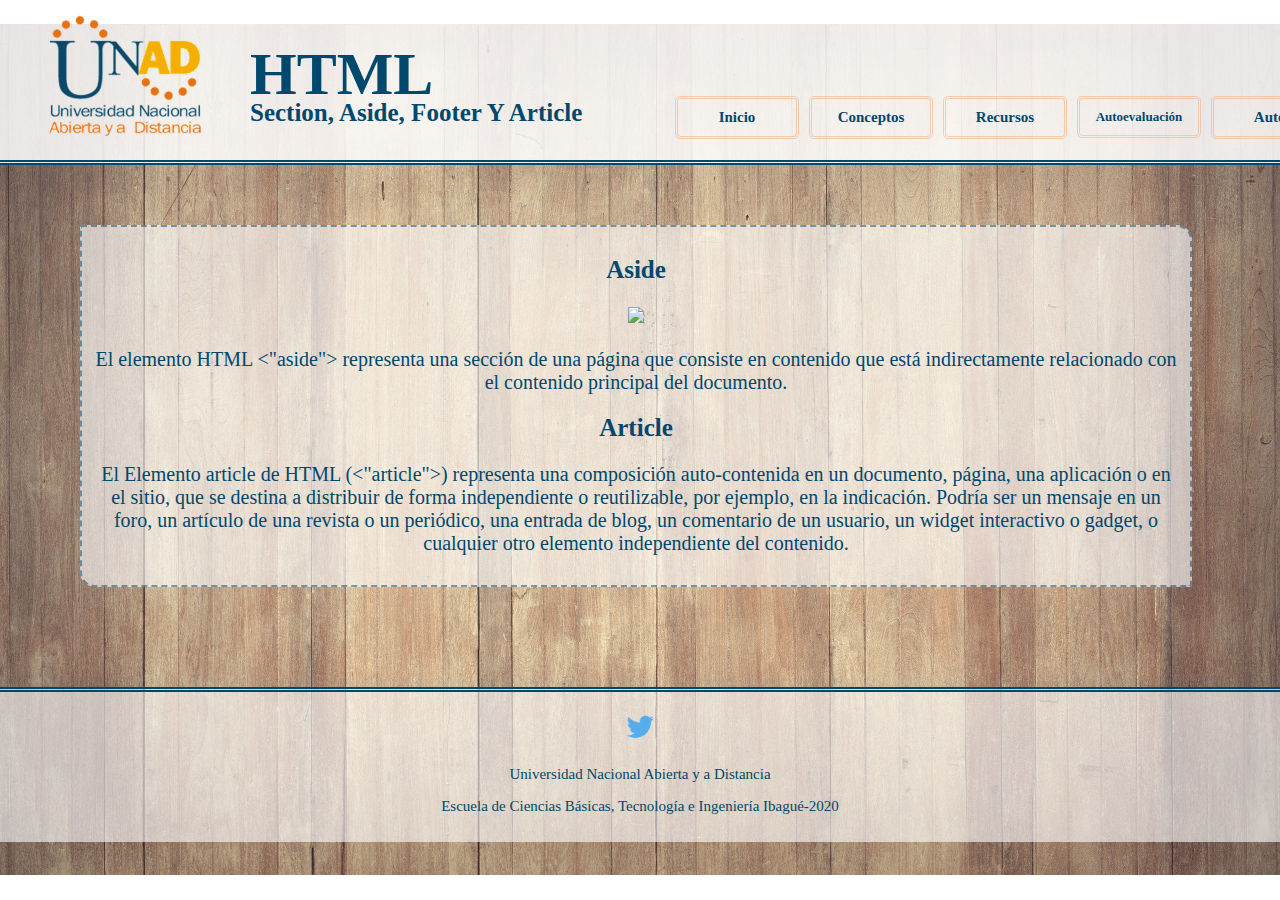
==== Aside.html @ 12b5f375 "proyect" ====
<!DOCTYPE html>
<html lang="es">
<head>
	<title>Diseños sitios web</title>
	<meta charset="utf-8">
	<link rel="stylesheet" type="text/css" href="css/index.css">
</head>
<body background="images/fondo.jpg">
	<header>
		<img class="logo" src="images/logo.png">
		<h1>HTML</h1>
		<h2>Section, Aside, Footer Y Article</h2>
	</header>
	<nav>
		<ul class="menu" class="nav">
			<li><a href="index.html">Inicio</a></li>
			<li><a href="#">Conceptos</a>
			<ul class="sub">
				<li><a style="background-color:rgb(0,72,108); border-color: rgba(244, 166, 111);color: white;" href="Section.html">Section</a></li>
				<li><a style="background-color:rgb(0,72,108); border-color: rgba(244, 166, 111);color: white;" href="Aside.html">Aside</a></li>
			</ul></li>
			<li><a href="#">Recursos</a>
			<ul class="sub1">
				<li><a style="background-color:rgb(0,72,108); border-color: rgba(244, 166, 111);color: white;" href="Foother.html">Foother</a></li>
				<li><a style="background-color:rgb(0,72,108); border-color: rgba(244, 166, 111);color: white;" href="Article.html">Article</a></li>
			</ul></li>
			<li><a href="#" style="font-size: 13px;">Autoevaluación</a>
			<ul class="sub2">
				<li><a style="background-color:rgb(0,72,108); border-color: rgba(244, 166, 111);color: white;" href=""></a></li>
				<li><a style="background-color:rgb(0,72,108); border-color: rgba(244, 166, 111);color: white;" href=""></a></li>
			</ul></li>
			<li><a href="Autor.html">Autor</a></li>
		</ul>
    </nav>
    <content>
    	<div class="obj-Section">
            <br><br><br>
    		<center>
            <b><h2>Aside</h2></b>

            <a href="https://www.google.com/search?q=aside+html&tbm=isch&ved=2ahUKEwjSmN3KuOzsAhVNeDABHTLoC0EQ2-cCegQIABAA&oq=aside+html&gs_lcp=CgNpbWcQAzIGCAAQBxAeOgQIABBDOgcIABCxAxBDOgIIAFDGgUxY15RMYOOWTGgAcAB4AIAB9wWIAbgVkgELMi0xLjIuMS4xLjGYAQCgAQGqAQtnd3Mtd2l6LWltZ8ABAQ&sclient=img&ei=OnukX9KTNs3wwbkPstCviAQ&bih=730&biw=1517#imgrc=64QfG1PnTgPoeM"><img src="images/Aside.jpg"></a>
    		<p>
    			El elemento HTML <"aside"> representa una sección de una página que consiste en contenido que está indirectamente relacionado con el contenido principal del documento.
    		</p>
    		<p>
    			<h2 style="margin-top: 20px;">Article</h2>
				El Elemento article de HTML (<"article">) representa una composición auto-contenida en un documento, página, una aplicación o en el sitio, que se destina a distribuir de forma independiente o reutilizable, por ejemplo, en la indicación. Podría ser un mensaje en un foro, un artículo de una revista o un periódico,
  				una entrada de blog, un comentario de un usuario, un widget interactivo o gadget, o cualquier otro elemento independiente del contenido.
  			</p>
    	    </center>
    	</div>
    </content>
    <footer>
    	<div class="pie1">
    		<p><a href="https://twitter.com/UniversidadUNAD?ref_src=twsrc%5Egoogle%7Ctwcamp%5Eserp%7Ctwgr%5Eauthor"><img src="images/twitter.png" width="40px"></a></p>
    	</div>
    	<div class="pie2">
    		<p>Universidad Nacional Abierta y a Distancia</p>
    	</div>
    	<div class="pie3">
    		<p>Escuela de Ciencias Básicas, Tecnología e Ingeniería
    			Ibagué-2020
    		</p>
    	</div>
    </footer>
</body>
</html>
---- css/index.css ----
body{
	background-repeat: no-repeat;
	background-position: center;
	background-attachment: fixed;
	background-size: 100%;
	padding: 0px;
	margin: 0px;
}

header{
	background: rgba(255,255,255,0.85);
	height: 160px;
	border-bottom: double;
	border-color: rgb(0,72,108);
	border-width: 5px; 
}

h1{
	display: inline-block;
	width: 100px;
	margin-top: 40px;
	font-size: 60px;
	font-family: "Georgia", Times, serif;
	color: rgb(0,72,108);
}

h2{
	display: block;
	width: 800px;
	margin-top: -50px;
	font-size: 25px;
	font-family: "Georgia", Times, serif;
	color: rgb(0,72,108);
}

.logo{
	float: left;
	width: 250px;

}

.menu{
	padding: 0;
	margin-bottom: -90px;
	margin-left: 670px;
	width: 678px;
}

.menu li{
	display: inline;
}

.menu li a{
	font-weight: bold;
	font-family: "Georgia", Times, serif;
	font-size: 15px;
	text-decoration: none;
	width: 98px;
	float: left;
	padding: 10px;
	margin: 5px;
	border: double;
	border-color: rgba(244, 166, 111,0.5); 
	border-radius: 5px;
	background-color: rgba(255,255,255,0);
	color: rgb(0,72,108);
	text-align: center;
	-webkit-transition: all 200ms ease-in;
    -webkit-transform: scale(1); 
    -ms-transition: all 200ms ease-in;
    -ms-transform: scale(1); 
    -moz-transition: all 200ms ease-in;
    -moz-transform: scale(1);
    transition: all 200ms ease-in;
    transform: scale(1);   
}
 
.menu li a:hover{
	background-color: rgba(244, 166, 111,0.50);
	margin-top: -2;
	padding-bottom: 12px;
	border-radius: 5px;
	border:double;
	border-color:rgb(244, 166, 111); 
	-webkit-transition: all 200ms ease-in;
    -webkit-transform: scale(1.1);
    -ms-transition: all 200ms ease-in;
    -ms-transform: scale(1.1);   
    -moz-transition: all 200ms ease-in;
    -moz-transform: scale(1.1);
    transition: all 200ms ease-in;
    transform: scale(1.1);
}

.obj{
	margin-top: 150px;
	margin-left: 80px;
	width: 500px;
	padding: 10px;
	font-size: 20px;
	font-family: "Georgia", Times, serif;
	color: rgb(0,72,108);
	background: rgba(255,255,255,0.60);
	border-top-right-radius: 15px;
	border-bottom-left-radius: 15px;
	border: dashed;
	border-width: 2px;
	border-color: rgba(0,72,108,0.5);
}
.obj-Section{
	margin-top: 150px;
	margin-left: 80px;
	width: 85%;
	padding: 10px;
	font-size: 20px;
	font-family: "Georgia", Times, serif;
	color: rgb(0,72,108);
	background: rgba(255,255,255,0.60);
	border-top-right-radius: 15px;
	border-bottom-left-radius: 15px;
	border: dashed;
	border-width: 2px;
	border-color: rgba(0,72,108,0.5);
}

.obj1{
	margin-top: 30px;
	margin-left: 80px;
	width: 500px;
	padding: 10px;
	font-size: 20px;
	font-family: "Georgia", Times, serif;
	color: rgb(0,72,108);
	background: rgba(255,255,255,0.60);
	border-top-left-radius: 15px;
	border-bottom-right-radius: 15px;
	border: dashed;
	border-width: 2px;
	border-color: rgba(0,72,108,0.5);
}

.obj2{
	margin-top: -395px;
	margin-left: 750px;
	width: 500px;
	padding: 10px;
	font-size: 20px;
	font-family: "Georgia", Times, serif;
	color: rgb(0,72,108);
	background: rgba(255,255,255,0.60);
	border-top-left-radius: 15px;
	border-bottom-right-radius: 15px;
	border: dashed;
	border-width: 2px;
	border-color: rgba(0,72,108,0.5);
}

.obj2 a{
	padding: 1px;
	border-bottom: double;
	border-width: 3px;
	border-radius: 5px;
	border-color: rgba(244, 166, 111,0.8); 
	text-decoration: none;
	color: rgb(0,72,108);
	margin-left: 5px;
}

.obj2 a:hover{
	background-color: rgba(244, 166, 111,0.50);
	margin-top: -2;
	padding: 12px;
	border-radius: 8px;
	border:double;
	border-width: 3px;
	border-color:rgb(244, 166, 111); 
	-webkit-transition: all 200ms ease-in;
    -webkit-transform: scale(1.1);
    -ms-transition: all 200ms ease-in;
    -ms-transform: scale(1.1);   
    -moz-transition: all 200ms ease-in;
    -moz-transform: scale(1.1);
    transition: all 200ms ease-in;
    transform: scale(1.1);
}

footer {
	display: block;
	background: rgba(255,255,255,0.60);
	width: 100%;
	margin-top: 100px;
	height: 150px;
	border-top: double;
	border-color: rgb(0,72,108);
	border-width: 5px; 
	font-family: "Georgia", Times, serif;
	color: rgb(0,72,108);
	font-size: 15px;
	text-align: center;
}

.pie1{
	width: 100%;
}

.pie1 a{
	text-decoration: none;
	color: rgb(0,72,108);
}

.pie2{
	width: 100%;
}
.pie3{
	width: 100%;
	margin-bottom: 20px;
}
nav li .sub{
	display:none;
	position:absolute;
	top:0px;
	left:120px;
}
       
nav li:hover .sub{
	display:block;
	padding: 0;
	margin-top: 140px;
	margin-left: 670px;
	width: 678px;
}
nav li:hover a .sub{
	background-color:rgb(0,72,108);
	border-color: rgba(244, 166, 111);
	color: white;
}
nav li .sub1{
	display:none;
	position:absolute;
	top:0px;
	left:120px;
}
       
nav li:hover .sub1{
	display:block;
	padding: 0;
	margin-top: 140px;
	margin-left: 800px;
	width: 678px;
}
nav li:hover a .sub1{
	background-color:rgb(0,72,108);
	border-color: rgba(244, 166, 111);
	color: white;
}

nav li .sub2{
	display:none;
	position:absolute;
	top:0px;
	left:120px;
}
       
nav li:hover .sub2{
	display:block;
	padding: 0;
	margin-top: 140px;
	margin-left: 940px;
	width: 678px;
}
nav li:hover a .sub2{
	background-color:rgb(0,72,108);
	border-color: rgba(244, 166, 111);
	color: white;
}
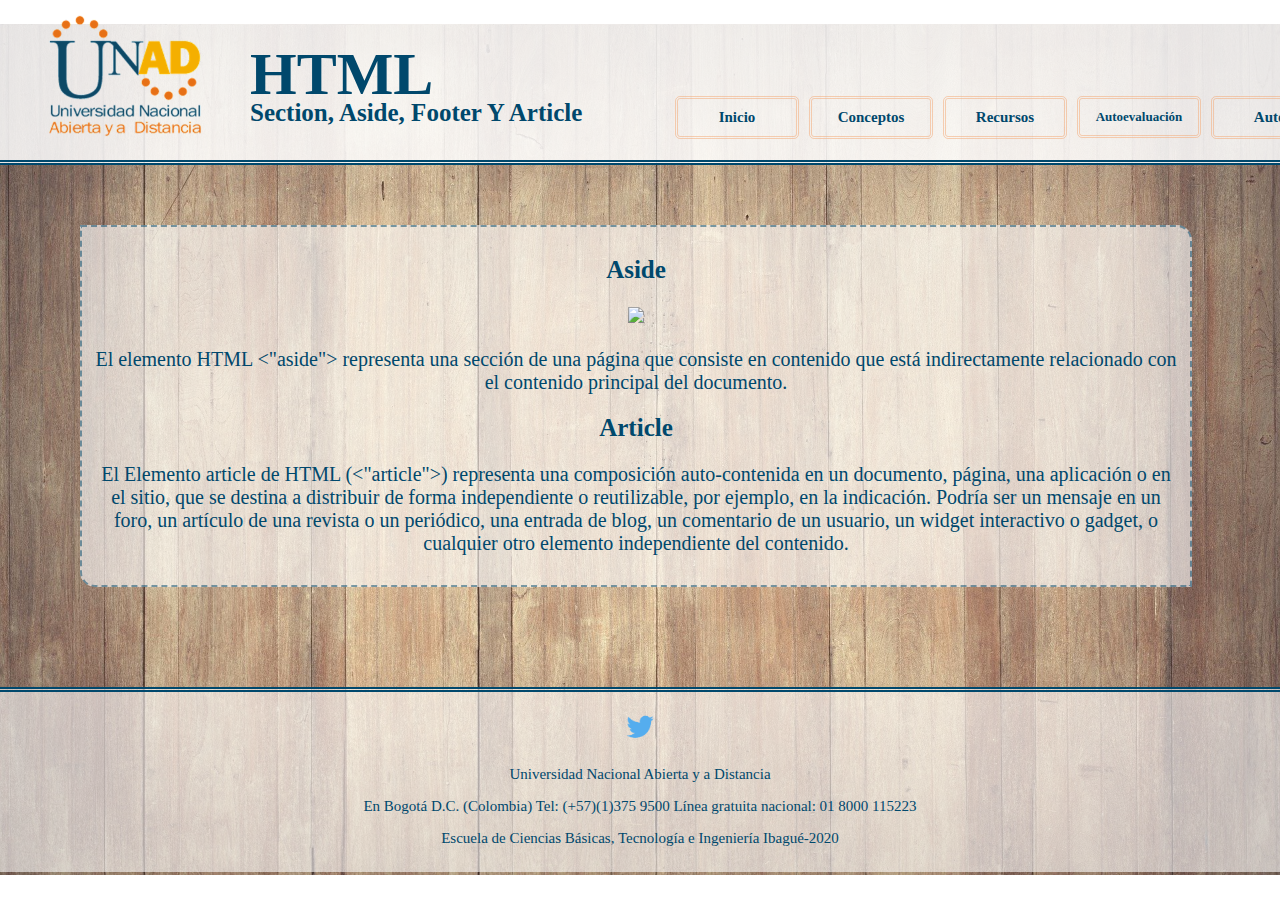
==== commit 798f51fc: "tarea4" ====
--- a/Aside.html
+++ b/Aside.html
@@ -3,34 +3,38 @@
 <head>
 	<title>Diseños sitios web</title>
 	<meta charset="utf-8">
+    <meta name="description" content="Se encuentran conceptos basicos para la estructuración de una pagina HTML">
+    <meta name="keywords" content="Footer, Aside, Article, Section, estructuración, html">
+    <meta name="author" content="Geraldine Moreno Bocanegra">
 	<link rel="stylesheet" type="text/css" href="css/index.css">
 </head>
 <body background="images/fondo.jpg">
 	<header>
-		<img class="logo" src="images/logo.png">
+		<a href="https://www.unad.edu.co/"><img class="logo" src="images/logo.png"></a>
 		<h1>HTML</h1>
 		<h2>Section, Aside, Footer Y Article</h2>
 	</header>
 	<nav>
-		<ul class="menu" class="nav">
-			<li><a href="index.html">Inicio</a></li>
-			<li><a href="#">Conceptos</a>
-			<ul class="sub">
-				<li><a style="background-color:rgb(0,72,108); border-color: rgba(244, 166, 111);color: white;" href="Section.html">Section</a></li>
-				<li><a style="background-color:rgb(0,72,108); border-color: rgba(244, 166, 111);color: white;" href="Aside.html">Aside</a></li>
-			</ul></li>
-			<li><a href="#">Recursos</a>
-			<ul class="sub1">
-				<li><a style="background-color:rgb(0,72,108); border-color: rgba(244, 166, 111);color: white;" href="Foother.html">Foother</a></li>
-				<li><a style="background-color:rgb(0,72,108); border-color: rgba(244, 166, 111);color: white;" href="Article.html">Article</a></li>
-			</ul></li>
-			<li><a href="#" style="font-size: 13px;">Autoevaluación</a>
-			<ul class="sub2">
-				<li><a style="background-color:rgb(0,72,108); border-color: rgba(244, 166, 111);color: white;" href=""></a></li>
-				<li><a style="background-color:rgb(0,72,108); border-color: rgba(244, 166, 111);color: white;" href=""></a></li>
-			</ul></li>
-			<li><a href="Autor.html">Autor</a></li>
-		</ul>
+        <ul class="menu" class="nav">
+            <li><a href="index.html">Inicio</a></li>
+            <li><a href="#">Conceptos</a>
+            <ul class="sub">
+                <li><a style="background-color:rgb(0,72,108); border-color: rgba(244, 166, 111);color: white;" href="Section.html">Section</a></li>
+                <li><a style="background-color:rgb(0,72,108); border-color: rgba(244, 166, 111);color: white;" href="Aside.html">Aside</a></li>
+            </ul></li>
+            <li><a href="#">Recursos</a>
+            <ul class="sub1">
+                <li><a style="background-color:rgb(0,72,108); border-color: rgba(244, 166, 111);color: white;" href="Section.html">Foother</a></li>
+                <li><a style="background-color:rgb(0,72,108); border-color: rgba(244, 166, 111);color: white;" href="Aside.html">Article</a></li>
+            </ul></li>
+            <li><a href="#" style="font-size: 13px;">Autoevaluación</a>
+            <ul class="sub2">
+                <li><a style="background-color:rgb(0,72,108); border-color: rgba(244, 166, 111);color: white;" href="Evaluacion.html">Evaluacion del sitio</a></li>
+                <li><a style="background-color:rgb(0,72,108); border-color: rgba(244, 166, 111);color: white;" href="sopa/7825224-conocimientos_de_html5.html">Sopa de letras</a></li>
+                <li><a style="background-color:rgb(0,72,108); border-color: rgba(244, 166, 111);color: white;" href="crucigrama/7825472-crucigrama_html5.html">Crucigrama</a></li>
+            </ul></li>
+            <li><a href="Autor.html">Autor</a></li>
+        </ul>
     </nav>
     <content>
     	<div class="obj-Section">
@@ -56,6 +60,7 @@
     	</div>
     	<div class="pie2">
     		<p>Universidad Nacional Abierta y a Distancia</p>
+            <p>En Bogotá D.C. (Colombia) Tel: (+57)(1)375 9500  Línea gratuita nacional: 01 8000 115223</p>
     	</div>
     	<div class="pie3">
     		<p>Escuela de Ciencias Básicas, Tecnología e Ingeniería
--- a/css/index.css
+++ b/css/index.css
@@ -189,7 +189,7 @@
 	background: rgba(255,255,255,0.60);
 	width: 100%;
 	margin-top: 100px;
-	height: 150px;
+	height: 180px;
 	border-top: double;
 	border-color: rgb(0,72,108);
 	border-width: 5px; 
@@ -219,15 +219,15 @@
 	display:none;
 	position:absolute;
 	top:0px;
-	left:120px;
+	left:135px;
 }
        
 nav li:hover .sub{
 	display:block;
-	padding: 0;
 	margin-top: 140px;
 	margin-left: 670px;
-	width: 678px;
+	width: 130px;
+	padding:0px;
 }
 nav li:hover a .sub{
 	background-color:rgb(0,72,108);
@@ -238,7 +238,7 @@
 	display:none;
 	position:absolute;
 	top:0px;
-	left:120px;
+	left:137px;
 }
        
 nav li:hover .sub1{
@@ -246,7 +246,7 @@
 	padding: 0;
 	margin-top: 140px;
 	margin-left: 800px;
-	width: 678px;
+	width: 130px;
 }
 nav li:hover a .sub1{
 	background-color:rgb(0,72,108);
@@ -258,7 +258,7 @@
 	display:none;
 	position:absolute;
 	top:0px;
-	left:120px;
+	left:130px;
 }
        
 nav li:hover .sub2{
@@ -266,7 +266,7 @@
 	padding: 0;
 	margin-top: 140px;
 	margin-left: 940px;
-	width: 678px;
+	width: 130px;
 }
 nav li:hover a .sub2{
 	background-color:rgb(0,72,108);
